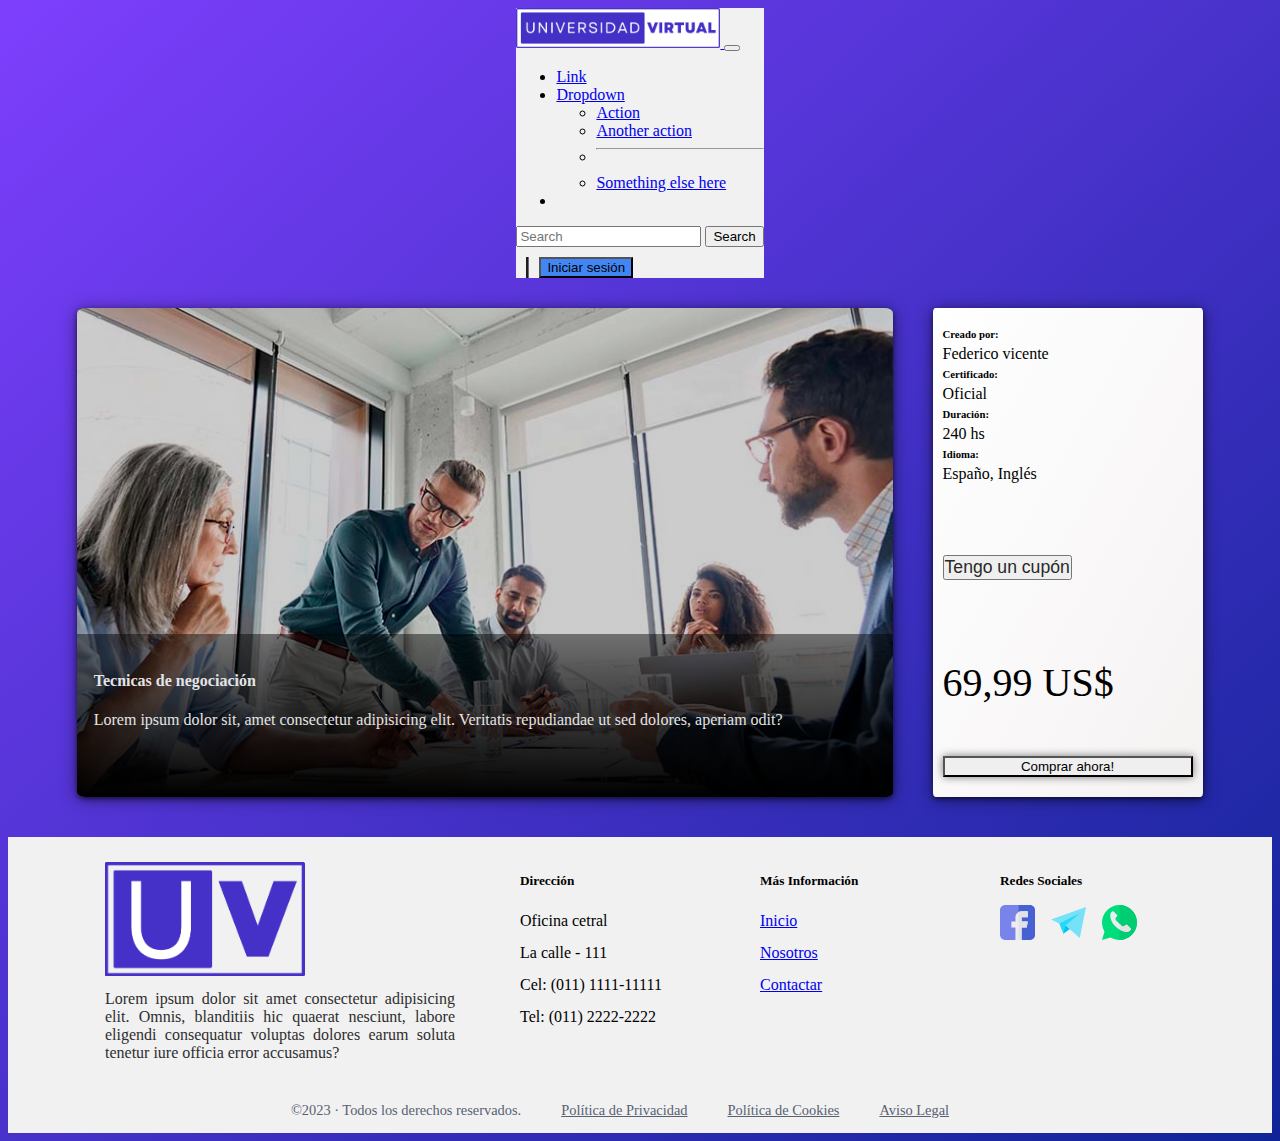
==== tecnicasnegociacion.html @ 50bc92a6 "a" ====
<!DOCTYPE html>
<html lang="es">

<head>
    
    <meta charset="UTF-8">
    <meta name="viewport" content="width=device-width, initial-scale=1.0">
    <title>Tecnicas de negociación</title>
    <link rel="stylesheet" href="css/styles.css">
    <link href="https://cdn.jsdelivr.net/npm/bootstrap@5.3.2/dist/css/bootstrap.min.css" rel="stylesheet"
        integrity="sha384-T3c6CoIi6uLrA9TneNEoa7RxnatzjcDSCmG1MXxSR1GAsXEV/Dwwykc2MPK8M2HN" crossorigin="anonymous">
    <script src="https://cdn.jsdelivr.net/npm/bootstrap@5.3.2/dist/js/bootstrap.bundle.min.js"
        integrity="sha384-C6RzsynM9kWDrMNeT87bh95OGNyZPhcTNXj1NW7RuBCsyN/o0jlpcV8Qyq46cDfL"
        crossorigin="anonymous"></script>
    <script src="https://code.jquery.com/jquery-3.6.0.min.js"></script>
</head>

<body>
    <!-- navbar -->
    <nav class="navbar navbar-expand-lg bg-body-tertiary">
        <div class="container-fluid">
            <a class="navbar-brand" href="index.html">
                <img src="images/logoCompleto.png" alt="Bootstrap" height="40" style="margin: 0 0 0 0;">
            </a>
            <button class="navbar-toggler" type="button" data-bs-toggle="collapse"
                data-bs-target="#navbarSupportedContent" aria-controls="navbarSupportedContent" aria-expanded="false"
                aria-label="Toggle navigation">
                <span class="navbar-toggler-icon"></span>
            </button>
            <div class="collapse navbar-collapse" id="navbarSupportedContent">
                <ul class="navbar-nav me-auto mb-2 mb-lg-0">
                    <li class="nav-item">
                        <a class="nav-link" href="#">Link</a>
                    </li>
                    <li class="nav-item dropdown">
                        <a class="nav-link dropdown-toggle" href="#" role="button" data-bs-toggle="dropdown"
                            aria-expanded="false">
                            Dropdown
                        </a>
                        <ul class="dropdown-menu">
                            <li><a class="dropdown-item" href="#">Action</a></li>
                            <li><a class="dropdown-item" href="#">Another action</a></li>
                            <li>
                                <hr class="dropdown-divider">
                            </li>
                            <li><a class="dropdown-item" href="#">Something else here</a></li>
                        </ul>
                    </li>
                    <li class="nav-item">
                        <a class="nav-link " href="#" id="iniciar" role="button" data-bs-toggle="modal"
                            data-bs-target="#modalLoguin"></a>
                    </li>
                </ul>
                <form class="d-flex" role="search">
                    <input class="form-control me-2" type="search" placeholder="Search" aria-label="Search">
                    <button class="btn btn-outline-success" type="submit">Search</button>
                </form>
                <div
                    style="border-left:3px groove rgb(107, 107, 116); margin: 10px 10px 10px 10px; padding: 0 10px 0 10px;">
                    <button class="btn btn-primary" type="button" data-bs-toggle="offcanvas"
                        data-bs-target="#offcanvasWithBothOptions" aria-controls="offcanvasWithBothOptions"
                        style="background-color: #4285F4;;">Iniciar sesión</button>
                </div>
            </div>
        </div>
    </nav>
    <div class="contenedor-curso">
        <div class="wrap-curso">
            <div class="descripcion-curso">
                <img src="images/I_tecnicas_negociacion.jpg" />
                <div class="banner-curso">
                    <h4>Tecnicas de negociación</h4>
                    <p>Lorem ipsum dolor sit, amet consectetur adipisicing elit. Veritatis repudiandae ut sed dolores,
                        aperiam odit?</p>
                </div>
            </div>
            <div class="comprar-curso">
                <div class="div">
                    <h6>Creado por:</h6>
                    <p>Federico vicente</p>
                    <h6>Certificado:</h6>
                    <p>Oficial</p>
                    <h6>Duración:</h6>
                    <p>240 hs</p>
                    <h6>Idioma:</h6>
                    <p>Españo, Inglés</p>
                </div>
                <div class="div">
                    <form class="contenedorcupon">
                        <button type="button" class="btn btn-link" onclick="panelCupon()">Tengo un cupón</button>
                        <div class="panel_cupon" style="visibility: hidden;">
                            <input class="inputcupon" type="text" name="cupon" id="cupon" placeholder="Introducir el cupon">
                            <button type="button" class="btn btn-outline-dark" onclick="verificarCupon()">Validar</button>
                        </div>
                        <div class="alert alert-danger" role="alert" id="avisocupon" style="display: none;">
                            aviso
                        </div>
                    </form>
                    <div>
                        <div class="precio" id="precioOriginal">
                            <h3>69,99 US$</h3>
                        </div>
                        <div class="preciodescuento" id="precioDescuento">
                            <h3>62,99 US$</h3>
                        </div>

                    </div>
                    <button type="button" class="btn btn-outline-dark">Comprar ahora!</button>
                </div>
            </div>
        </div>
    </div>
    <script src="js/script.js"></script>
    <!-- Footer -->
    <footer class="footer">
        <div class="wrap-footer">
            <div class="text-element-footer element-footer">
                <div class="imgLogo"><img src="images/logo.png" alt="img" draggable="false"></div>
                <h6>Lorem ipsum dolor sit amet consectetur adipisicing elit. Omnis, blanditiis hic quaerat nesciunt,
                    labore eligendi consequatur voluptas dolores earum soluta tenetur iure officia error accusamus?</h6>
            </div>
            <div class="text-element-footer element-footer">
                <h5>Dirección</h5>
                <ul>
                    <li>Oficina cetral</li>
                    <li>La calle - 111</li>
                    <li>Cel: (011) 1111-11111</li>
                    <li>Tel: (011) 2222-2222</li>
                </ul>
            </div>
            <div class="text-element-footer link-elements-footer element-footer">
                <h5>Más Información</h5>
                <ul>
                    <li><a href="/">Inicio</a></li>
                    <li><a href="#">Nosotros</a></li>
                    <li><a href="#">Contactar</a></li>
                </ul>
            </div>
            <div class="rrss-element-footer element-footer">
                <h5>Redes Sociales</h5>
                <ul>
                    <li>
                        <a href="https://facebook.com" target="_blank" rel="nofollow noopener noreferer"><img
                                src="[data-uri]"
                                alt="icono redes sociales"></a>
                    </li>
                    <li>
                        <a href="mailto:info@dropcoding.com"><img
                                src="[data-uri]"
                                alt="icono redes sociales"></a>
                    </li>
                    <li>
                        <a href="https://wa.me/600112233"><img
                                src="[data-uri]"
                                alt="icono redes sociales"></a>
                    </li>
                </ul>
            </div>
        </div>
        <div class="footer-creds">
            <div class="copy-creds">
                <p>©2023 · Todos los derechos reservados.</p>
            </div>
            <div class="legal-creds">
                <ul>
                    <li><a href="#">Política de Privacidad</a></li>
                    <li><a href="#">Política de Cookies</a></li>
                    <li><a href="#">Aviso Legal</a></li>
                </ul>
            </div>
        </div>
    </footer>
</body>

</html>
---- css/styles.css ----
@import url('https://fonts.googleapis.com/css2?family=Poppins:wght@400;500;600&display=swap');

body {
    place-items: center !important;
    justify-content: center !important;
    min-height: 100vh !important;
    background: linear-gradient(to left top, #102497, #7e3ffd) !important;
}

.imgOscura {
    filter: brightness(50%);
}

nav.navbar {
    background-color: #f1f1f1 !important;
}

.separadornav{
    border-left:3px groove rgb(107, 107, 116); 
    margin: 10px 10px 10px 10px; 
    padding: 0 10px 0 10px;
    
}

@media screen and (max-width:990px) {
    .separadornav {
        border-left: none !important;
        padding: 0 10px 0 0px;
        margin: 20px 10px 10px 2px;
    }
}

/*carrousel Imagenes*/
.carousel {
    max-width: 1500px !important;
    margin: 40px 0% 40px 0% !important;
    display: flex !important;
    text-align: center !important;
    justify-content: center !important;
    padding: 0 5% 0 5% !important;
}

@media screen and (max-width: 1400px) {
    .carousel {
        padding: 0 0% 0 0% !important;
        margin: 30px 0% 10px 0% !important;
    }
}

@media screen and (max-width: 900px) {
    .carousel {
        padding: 0 0% 0 0% !important;
        margin: 10px 0% 10px 0% !important;
    }
}

@media screen and (max-width: 600px) {
    .carousel {
        padding: 0 0% 0 0% !important;
        margin: 10px 0% 10px 0% !important;
    }
}

.flexbox-margin-auto {
    display: flex;
    width: 100%;

}

.flexbox-margin-auto_content {
    margin: auto;
}

.carousel-inner {
    border-radius: 1% !important;
}

.card-text {
    font-size: small;
}

/*FIN carrousel Imagenes*/


.centrador{
    display: flex !important;
    padding: 0 35 0 35px !important;
    align-items: center !important;
    justify-content: center !important;
    margin-bottom: 40px;
  }


/*carrousel Tarjetas*/
.contenedor-carouselt {
    display: flex !important;
    width: 100%;  
    justify-content: center !important;
    overflow: hidden;
}

.wrapperfv {
    max-width: 1300px;
    width: 100%;
    position: relative;
}

.wrapperfv i {
    top: 50%;
    height: 50px;
    width: 50px;
    cursor: pointer;
    font-size: 1.25rem;
    position: absolute;
    text-align: center;
    line-height: 50px;
    background: #fff;
    border-radius: 50%;
    box-shadow: 0 3px 6px rgba(0, 0, 0, 0.23);
    transform: translateY(-50%);
    transition: transform 0.1s linear;
    opacity: 70%;
}

.wrapperfv i:active {
    transform: translateY(-50%) scale(0.85);
}

.wrapperfv i:first-child {
    left: -22px;
}

.wrapperfv i:last-child {
    right: -22px;
}

.wrapperfv .carouselfv {
    display: grid;
    grid-auto-flow: column;
    grid-auto-columns: calc((100% / 5) - 8px);
    overflow-x: auto;
    padding: 0 !important;
    scroll-snap-type: x mandatory;
    gap: 16px;
    border-radius: 4px;
    scroll-behavior: smooth;
    scrollbar-width: none;
}

.carouselfv::-webkit-scrollbar {
    display: none;
}

.carouselfv.no-transition {
    scroll-behavior: auto;
}

.carouselfv.dragging {
    scroll-snap-type: none;
    scroll-behavior: auto;
}

.carouselfv.dragging .card {
    cursor: grab;
    user-select: none;
}

.carouselfv :where(.card, .img) {
    display: flex;
    align-items: center;
}

.carouselfv .cardfv {
    scroll-snap-align: start;
    height: 280px;
    list-style: none;
    background: #fff;
    cursor: pointer;
    padding-bottom: 10px !important;
    padding-top: 0%;
    flex-direction: column;
    border-radius: 4px;
}

.cardfv .img img {
    width: 100%;
    height: 130px;
    border-top-left-radius: 2%;
    border-top-right-radius: 2%;
    object-fit: cover;
}

.wrapperfv h4 {
    font-weight: 350;
    color: #f8f8f8 !important;
    font-size: 1.7rem !important;
    margin-bottom: 15px !important;
}

@media screen and (max-width: 1300px) {
    .wrapperfv h4 {
        font-weight: 320;
        margin-left: 10px;
        font-size: 1.6rem !important;
    }
}

@media screen and (max-width: 900px) {
    .wrapperfv h4 {
        font-weight: 270;
        margin-left: 10px;
        font-size: 1.5rem !important;
    }
}

@media screen and (max-width: 600px) {
    .wrapperfv h4 {
        font-weight: 250;
        margin-left: 10px;
        font-size: 1.4rem !important;
    }
}

.carouselfv .cardfv h5 {
    font-weight: 500;
    font-size: 1.05rem;
    margin: 5px 15px 5px 15px !important;
    color: #2e2e2e;
}

.carouselfv .cardfv h6,
footer h6 {
    font-weight: 300;
    font-size: 1.00rem;
    margin: 15px 15px 5px 15px !important;
    color: #2e2e2e;
}

.carouselfv .cardfv a {
    vertical-align: bottom !important;
    font-size: .80rem;
    margin: 15px 15px 5px 15px !important;

}

.carouselfv .cardfv span {
    color: #6A6D78;
    font-size: 1.31rem;
}

@media screen and (max-width: 1300px) {
    .wrapperfv .carouselfv {
        grid-auto-columns: calc((100% / 4) - 8px);
        margin: 10px;
    }
}

@media screen and (max-width: 1050px) {
    .wrapperfv .carouselfv {
        grid-auto-columns: calc((100% / 3) - 8px);
    }
}

@media screen and (max-width: 800px) {
    .wrapperfv .carouselfv {
        grid-auto-columns: 50%;
        margin: 10px;
        gap: 6px;
    }
}

/*FIN carrousel Tarjetas*/

/*Footer*/
footer {
    display: grid;
    background-color: #f1f1f1;
    color: var(--second-c);
    position: relative;
    bottom: 0;
    width: 100%;
    align-items: center !important;
    justify-content: center !important;
}

footer .imgLogo img {
    max-width: 200px;
    margin: 5px 5px 5px 5px;
}

footer ul {
    padding: 0;
}

footer li {
    list-style: none;
}

.footer h6 {
    font-weight: 350;
    font-size: 1.00rem;
    margin: 5px 5px 5px 5px !important;
    color: #2e2e2e;
    text-align: justify;
}

.wrap-footer {
    display: grid;
    justify-content:center;
    grid-template-columns: 30% 15% 15% 15%;
    column-gap: 5%;
    padding-top: 20px;
    padding-bottom: 20px;
    max-width: 1200px;
}

.logo-element_footer {
    display: flex;
    margin: 2rem 0;
}

.logo-element_footer img {
    max-height: 75px;
}

.element-footer h5 {
    margin: 1rem 0;
}

.text-element-footer li {
    line-height: 2;
}

.rrss-element-footer ul {
    display: flex;
    flex-flow: wrap;
}

.rrss-element-footer img {
    width: 35px;
}

.rrss-element-footer li {
    margin-right: 1rem;
}

.footer-creds {
    display: flex;
    justify-content: space-between;
    padding: 0 16px;
    color: #576171;
    font-size: .9rem;
    max-width: 1500px;
    margin: 0 auto;
}

.copy-creds{
    margin-right: 40px;
}

.legal-creds ul {
    display: flex;
    flex-flow: row;
}

.legal-creds ul li {
    padding-right: 40px;
    
}

.legal-creds ul a {
    color: #576171;
    font-size: .9rem;
}

@media (max-width:1050px) {
    .wrap-footer {  
        grid-template-columns: repeat(2, auto);
        flex-wrap: wrap;
        padding-left: 60px;
        padding-right: 60px;
    }
}

@media (max-width:800px) {
    .wrap-footer {
        grid-template-columns: repeat(2, auto);
        justify-content:center;
        padding-left: 20px;
        padding-right: 20px;
    }
}
@media (max-width:600px) {
    .wrap-footer {
        grid-template-columns: repeat(1, auto);
        justify-content:center;
        margin: 10px 0px 10px 0px;
    }
}
/*FIN Footer*/

/*CURSOS*/
.contenedor-curso {
    width: 100%;
    display: grid;
    align-items: center !important;
  }
  
  .wrap-curso {
    display: flex;
    flex-wrap: wrap;
    margin: 20px 5px 40px 5px;
    justify-content: center;
  }
  
  .descripcion-curso {
    position: relative;
    width: 65%;
    aspect-ratio: 15/9;
    min-width: 450px;
    max-width: 850px;
    border-radius: 1%;
    overflow: hidden;
    margin-right: 40px;
    background-image: linear-gradient(to bottom right, #000000, #292929);
    box-shadow: rgba(0, 0, 0, 0.5) 0px 2px 4px 0px, rgba(0, 0, 0, 0.514) 0px 2px 16px 0px;
  }
  
  
  .descripcion-curso img {
    position: absolute;
    width: 100%;
    filter: brightness(80%);
  }
  
  .banner-curso {
    position: absolute;
    padding: 2%;
    color: #e4e4e4;
    min-height: 130px;
    width: 100%;
    background-image: linear-gradient(to top, #000000, #00000073);
    bottom: 0;
    text-align: justify;
  }
  
  .comprar-curso {
    display: flex;
    flex-wrap: wrap;
    flex-direction: column;
    justify-content: space-between;
    flex-grow: 1;
    width: 100%;
    min-width: 100px;
    max-width: 250px;
    height: auto;
    min-height: 250px;
    max-height: 600px;
    border-radius: 1%;
    background-image: linear-gradient(to bottom right, #ffffff, #f5f2f2);
    box-shadow: rgba(0, 0, 0, 0.5) 0px 2px 4px 0px, rgba(0, 0, 0, 0.514) 0px 2px 16px 0px;
    padding: 20px 10px 20px 10px;
  }
  .comprar-curso p{
    margin: 0px 0px 5px 0px;
  }
  .comprar-curso h6{
    margin: 0px 0px 5px 0px;
  }


  
  
  @media (max-width:1200px) {
    .comprar-curso {
        flex-direction: row;
        justify-content: space-around;
        display: grid;
        grid-template-columns:40% 40%;
        width: 100%;
        min-width: 450px;
        max-width: 700px;
        margin-top: 20px;
        margin-left: 10px;
        margin-right: 10px;
    }
  }
  @media (max-width:1200px) {
    .descripcion-curso {
        position: relative;
        width: 100%;
        min-width: 450px;
        max-width: 700px;
        margin-right: 10px;
        margin-left: 10px;
    }
  }
  @media (max-width:1200px) {
    .descripcion-curso {
        position: relative;
        width: 100%;
        min-width: 450px;
        max-width: 700px;
        margin-right: 10px;
        margin-left: 10px;
    }
  }
  @media (max-width:1200px) {
    .descripcion-curso {
        position: relative;
        width: 100%;
        min-width: 450px;
        max-width: 700px;
        margin-right: 10px;
        margin-left: 10px;
    }
  }
  @media (max-width:1200px) {
    .descripcion-curso {
        position: relative;
        width: 100%;
        min-width: 450px;
        max-width: 700px;
        margin-right: 10px;
        margin-left: 10px;
    }
  }
  @media (max-width:1200px) {
    .descripcion-curso {
        position: relative;
        width: 100%;
        min-width: 450px;
        max-width: 700px;
        margin-right: 10px;
        margin-left: 10px;
    }
  }
  @media (max-width:600px) {
    .comprar-curso{
      padding: 10px;
    }
  }

  @media (max-width:600px) {
    .banner-curso{
      min-height: 100px;
    }
  }
  
  @media (max-width:600px) {
    .banner-curso h4 {
      font-weight: 500;
      font-size: 1.2rem !important;
    }
  }
  @media (max-width:600px) {
    .banner-curso, .comprar-curso, .btn-link  p {
      font-weight: 350;
      font-size: 0.9rem !important;
    }
  }

  @media (max-width:600px) {
    .comprar-curso p{
        margin: 3px 0px 0px 0px;
        
    }
  }
  @media (max-width:600px) {
    .comprar-curso h6{
        margin: 5px 0px 0px 0px;
    }
  }
  @media (max-width:600px) {
    .comprar-curso h3{
        font-weight: 350;
        font-size: 2rem !important;
        margin: 5px 0px 0px 0px !important;
    }
  }

  @media (max-width:600px) {
    .precio h5{
        font-size: 1.2rem !important;
        margin: 20px 0px 0px 5px !important;
    }
  }

  .btn-outline-dark{
    width: 100% !important;
    box-shadow: rgba(0, 0, 0, 0.514) 0px 0px 8px !important;
    margin-top: 10px !important;
    border-radius: 0% !important;
  
  }
  .btn-outline-dark:hover{
    background-color: rgba(20, 20, 20, 0.822) !important;
    box-shadow: rgba(0, 0, 0, 0.514) 0px 0px 8px !important;
  }

  

  .contenedorcupon .btn-link{
    color: #292929 !important;
    margin: 0px 0px 10px 0px !important;
    padding:  0px 0px 0px 0px !important;
    font-weight: 500 !important;
    font-size: 1.1rem !important;
  }

  .panel_cupon{
    display: flex;
  }

  .panel_cupon .btn-outline-dark{
    width: 30% !important;
    height: 35px !important;
    margin: 0px !important;
    padding: 0%;
    border-radius: 0% !important;
    box-shadow: none !important;
    bottom: 0 !important;
  }

  .inputcupon{
    width: 68% !important;
    height: 35px !important;
    margin: 0px !important;
    padding: 0%;
    bottom: 0 !important;
  }


  .contenedorcupon .alert-danger{
    padding: 2px !important;
    font-size: .9rem !important;
    margin-top: 5px !important;
    margin-bottom: 0px !important;
  }

  .contenedorcupon .alert-success{
    padding: 2px !important;
    font-size: .9rem !important;
    margin-top: 5px !important;
    margin-bottom: 0px !important;
  }


  .precio {
    display: flex;
  }

  .preciodescuento {
    display: flex;
  }

  .precio h3 {
    font-weight: 500;
    font-size: 2.5rem;
    margin-top: 30px;
  }

  .preciodescuento h3 {
    font-weight: 500;
    font-size: 2.5rem;
    margin-top: 5px;
  }

  .preciotachado h3 {
    font-weight: 350;
    font-size: 1.4rem;
    margin: 10px 0px 0px 0px;
    text-decoration: line-through;
  }

  .preciotachado, .preciodescuento{
    display:none;
  }

  @media (max-width:600px) {
    .preciotachado h3{
        font-size: 1.2rem !important;
        margin: 10px 0px 0px 5px !important;
    }
  }
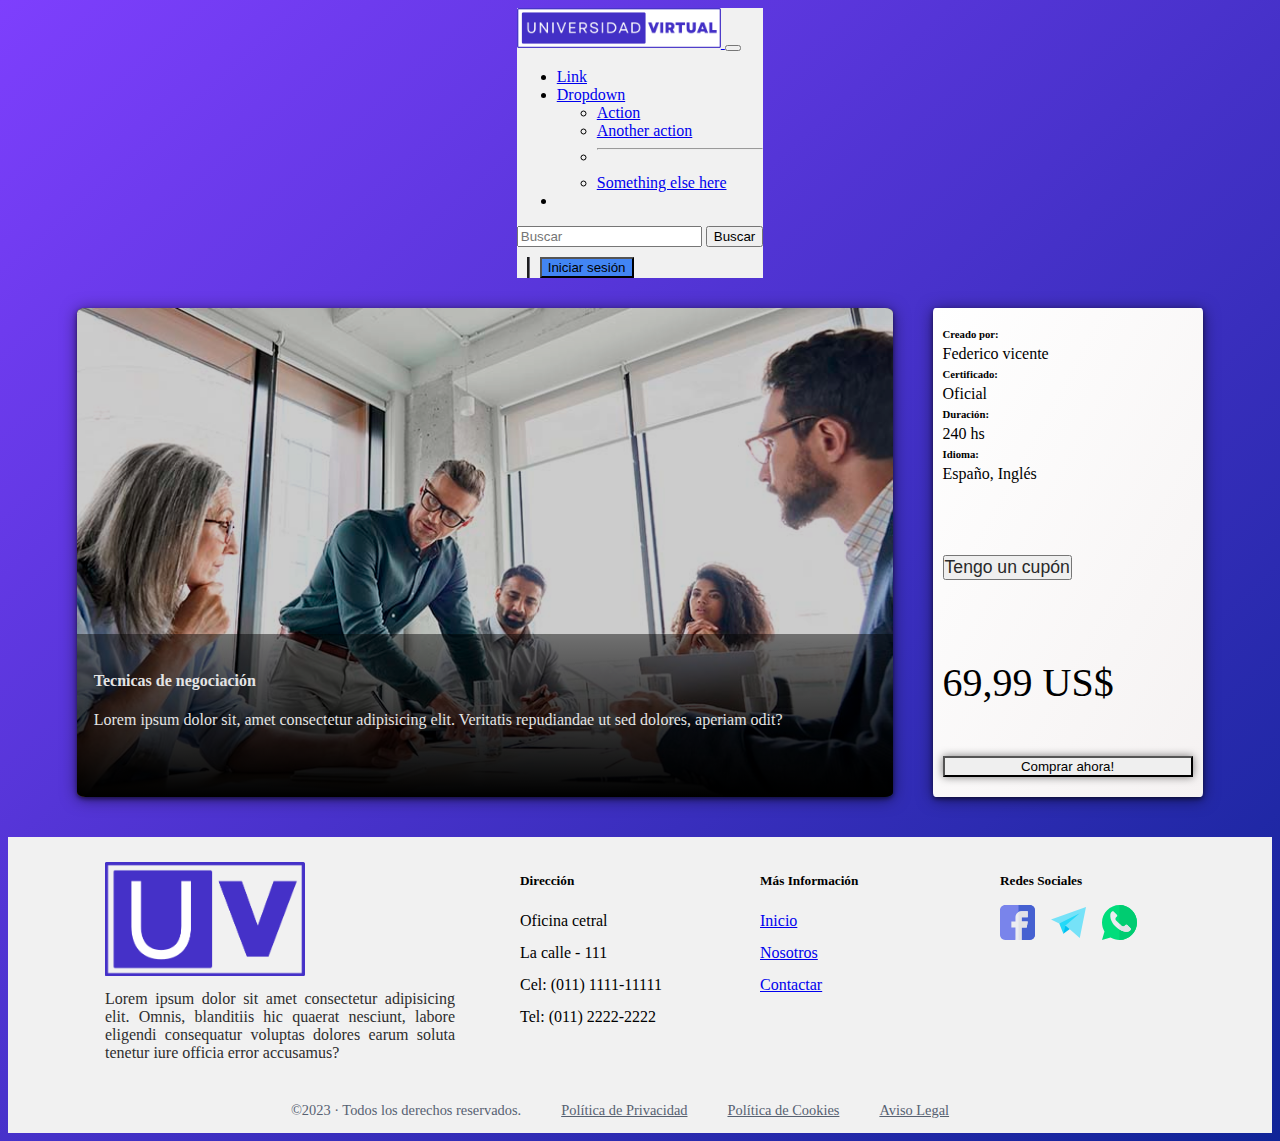
==== commit 509c0a88: "a" ====
--- a/tecnicasnegociacion.html
+++ b/tecnicasnegociacion.html
@@ -19,51 +19,48 @@
     <!-- navbar -->
     <nav class="navbar navbar-expand-lg bg-body-tertiary">
         <div class="container-fluid">
-            <a class="navbar-brand" href="index.html">
-                <img src="images/logoCompleto.png" alt="Bootstrap" height="40" style="margin: 0 0 0 0;">
-            </a>
-            <button class="navbar-toggler" type="button" data-bs-toggle="collapse"
-                data-bs-target="#navbarSupportedContent" aria-controls="navbarSupportedContent" aria-expanded="false"
-                aria-label="Toggle navigation">
-                <span class="navbar-toggler-icon"></span>
-            </button>
-            <div class="collapse navbar-collapse" id="navbarSupportedContent">
-                <ul class="navbar-nav me-auto mb-2 mb-lg-0">
-                    <li class="nav-item">
-                        <a class="nav-link" href="#">Link</a>
-                    </li>
-                    <li class="nav-item dropdown">
-                        <a class="nav-link dropdown-toggle" href="#" role="button" data-bs-toggle="dropdown"
-                            aria-expanded="false">
-                            Dropdown
-                        </a>
-                        <ul class="dropdown-menu">
-                            <li><a class="dropdown-item" href="#">Action</a></li>
-                            <li><a class="dropdown-item" href="#">Another action</a></li>
-                            <li>
-                                <hr class="dropdown-divider">
-                            </li>
-                            <li><a class="dropdown-item" href="#">Something else here</a></li>
-                        </ul>
-                    </li>
-                    <li class="nav-item">
-                        <a class="nav-link " href="#" id="iniciar" role="button" data-bs-toggle="modal"
-                            data-bs-target="#modalLoguin"></a>
-                    </li>
+          <a class="navbar-brand" href="index.php">
+            <img src="images/logoCompleto.png" alt="Bootstrap" height="40" style="margin: 0 0 0 0;">
+          </a>
+          <button class="navbar-toggler" type="button" data-bs-toggle="collapse" data-bs-target="#navbarSupportedContent"
+            aria-controls="navbarSupportedContent" aria-expanded="false" aria-label="Toggle navigation">
+            <span class="navbar-toggler-icon"></span>
+          </button>
+          <div class="collapse navbar-collapse" id="navbarSupportedContent">
+            <ul class="navbar-nav me-auto mb-2 mb-lg-0">
+              <li class="nav-item">
+                <a class="nav-link" href="#">Link</a>
+              </li>
+              <li class="nav-item dropdown">
+                <a class="nav-link dropdown-toggle" href="#" role="button" data-bs-toggle="dropdown" aria-expanded="false">
+                  Dropdown
+                </a>
+                <ul class="dropdown-menu">
+                  <li><a class="dropdown-item" href="#">Action</a></li>
+                  <li><a class="dropdown-item" href="#">Another action</a></li>
+                  <li>
+                    <hr class="dropdown-divider">
+                  </li>
+                  <li><a class="dropdown-item" href="#">Something else here</a></li>
                 </ul>
-                <form class="d-flex" role="search">
-                    <input class="form-control me-2" type="search" placeholder="Search" aria-label="Search">
-                    <button class="btn btn-outline-success" type="submit">Search</button>
-                </form>
-                <div
-                    style="border-left:3px groove rgb(107, 107, 116); margin: 10px 10px 10px 10px; padding: 0 10px 0 10px;">
-                    <button class="btn btn-primary" type="button" data-bs-toggle="offcanvas"
-                        data-bs-target="#offcanvasWithBothOptions" aria-controls="offcanvasWithBothOptions"
-                        style="background-color: #4285F4;;">Iniciar sesión</button>
-                </div>
+              </li>
+              <li class="nav-item">
+                <a class="nav-link " href="#" id="iniciar" role="button" data-bs-toggle="modal"
+                  data-bs-target="#modalLoguin"></a>
+              </li>
+            </ul>
+            <form class="d-flex" role="search">
+              <input class="form-control me-2" type="search" placeholder="Buscar" aria-label="Search">
+              <button class="btn btn-outline-success" type="submit">Buscar</button>
+            </form>
+            <div class="separadornav" >
+              <button id="btniniciarsesion" class="btn btn-primary" type="button" data-bs-toggle="offcanvas"
+                data-bs-target="#offcanvasWithBothOptions" aria-controls="offcanvasWithBothOptions"
+                style="background-color: #4285F4;;">Iniciar sesión</button>
             </div>
+          </div>
         </div>
-    </nav>
+      </nav>
     <div class="contenedor-curso">
         <div class="wrap-curso">
             <div class="descripcion-curso">
--- a/css/styles.css
+++ b/css/styles.css
@@ -682,4 +682,12 @@
         font-size: 1.2rem !important;
         margin: 10px 0px 0px 5px !important;
     }
-  }+  }
+
+#acceder, #registro{
+    color:blue;
+}
+
+#acceder, #registro:hover{
+    cursor:pointer;
+}